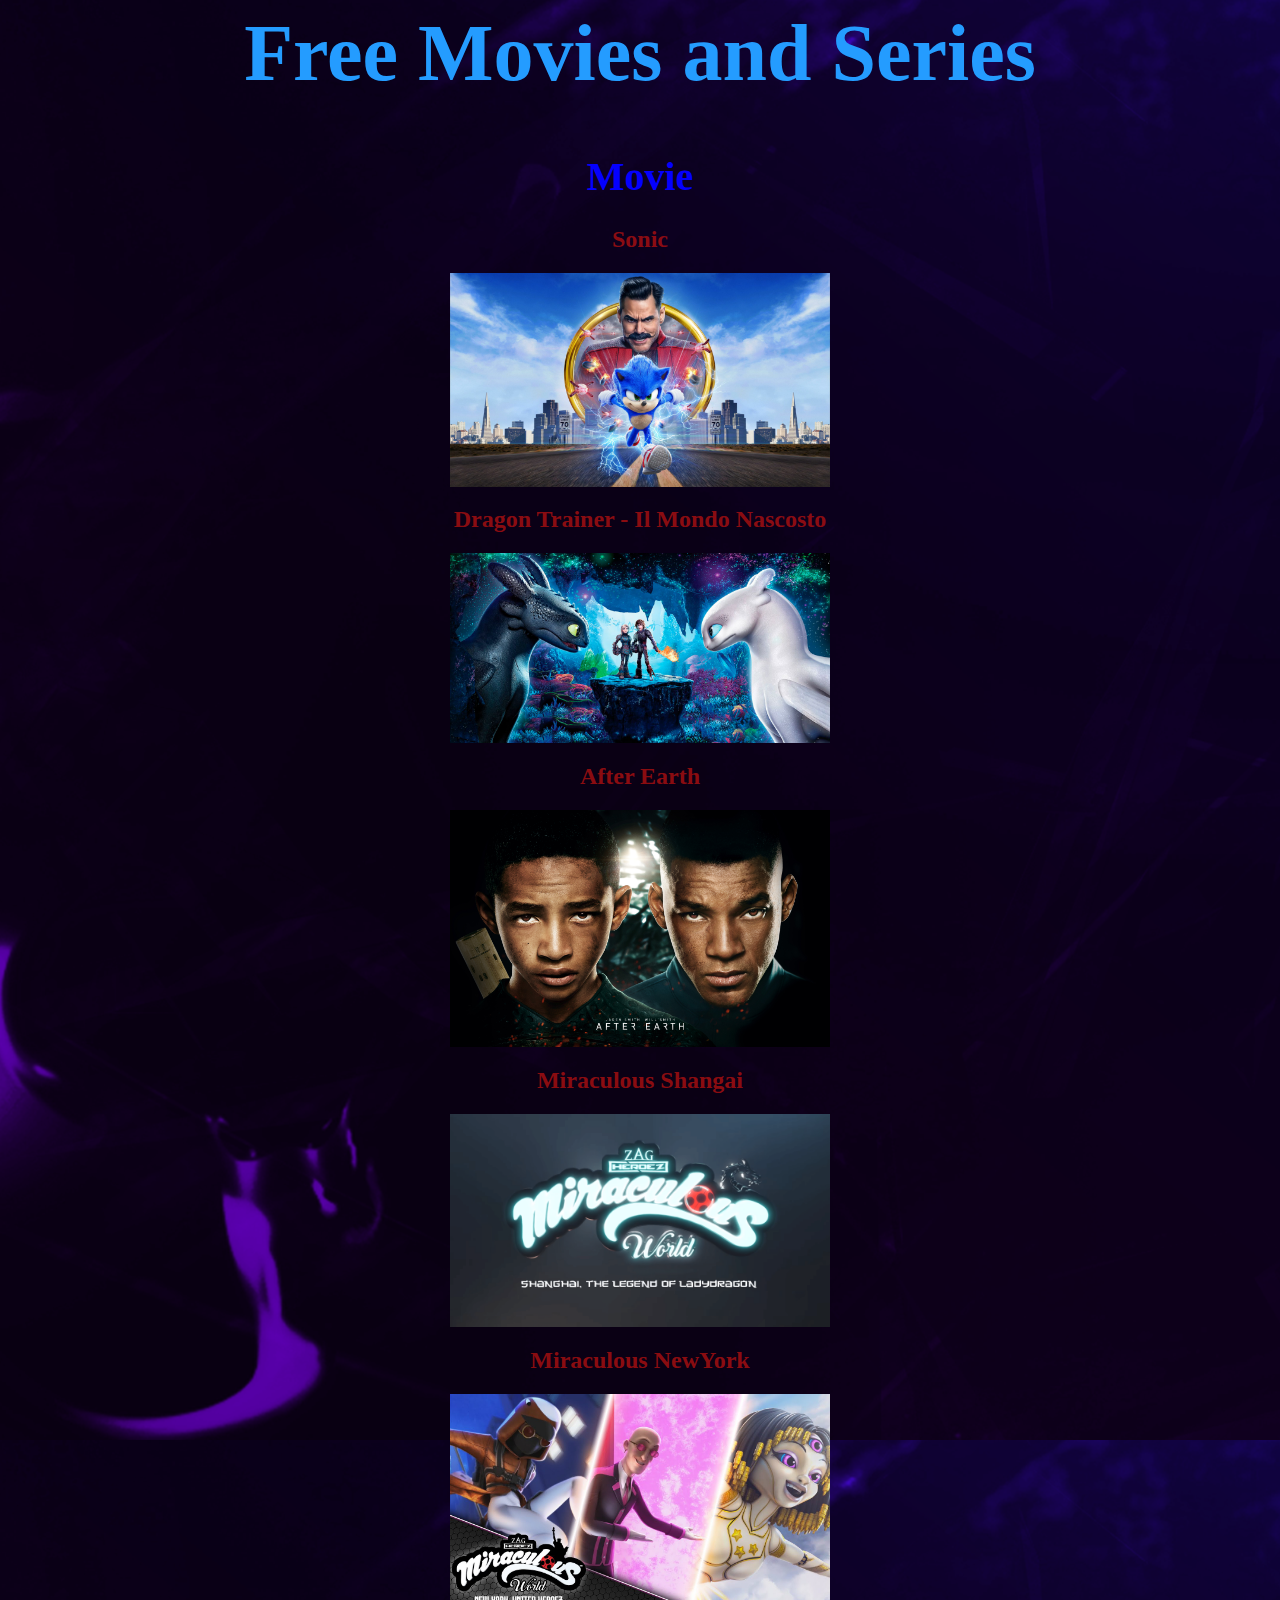
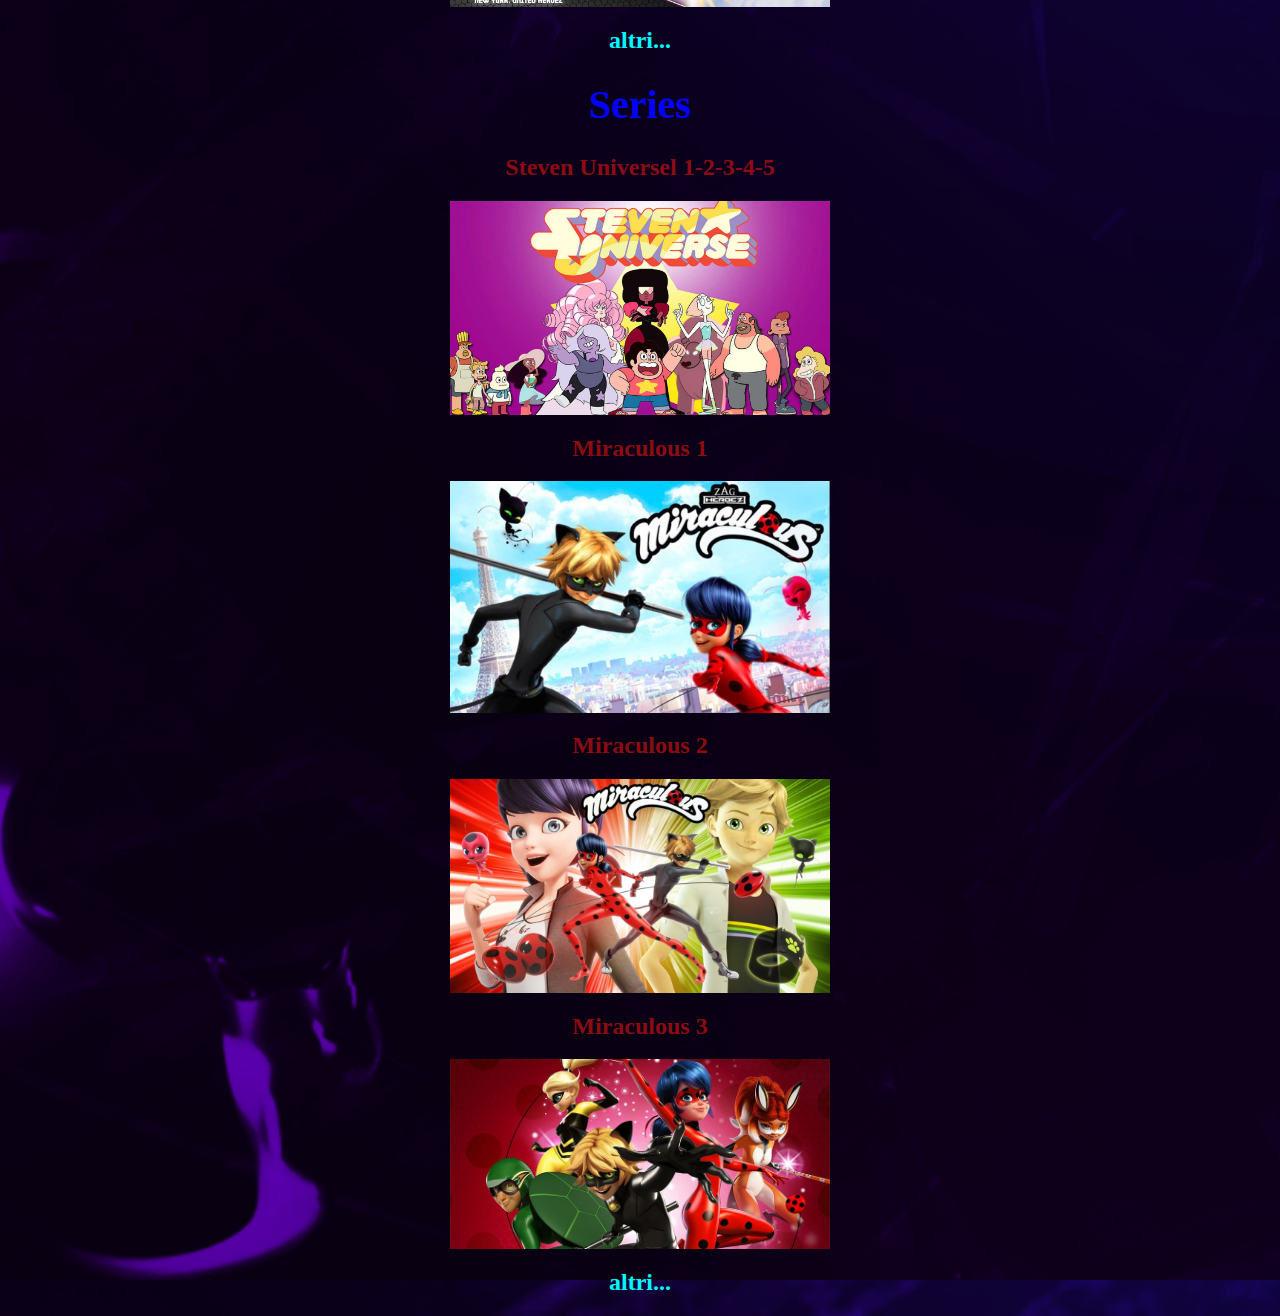
==== index.html @ 8ec6ae73 "Cazzi Miei??" ====
<html lang="ita">
    <head>
        <link href="style.css" rel="stylesheet">
        <meta charset="UTF-8">
        <meta http-equiv="X-UA-Compatible" content="IE=edge">
        <meta name="viewport" content="width=device-width, initial-scale=1.0">
        <meta name="author" content="Anonymous author">
        <meta name="description" content="Streaming Series and movies ITA">
        <meta name="keywords" content="UN CAZZO">
        <title>Free Movies and Series</title>
    </head>
    <body>

        <header align="center">
            <h1 style="font-size:80; color:rgb(36, 156, 255)">Free Movies and Series</h1>
        </header>

        <div id="content" align="center">
            <h1 style="font-size:40;color:rgb(4, 0, 255)">Movie</h1>

            <a href="movie/sonic.html" target="_blank" style="text-decoration: none; color: rgba(175, 16, 16, 0.801);">
                    <h2>Sonic</h3>
                    <img src="image/sonicfilm.jpg" width="30%">
            </a>
            <a href="movie/dragontrainer3.html" target="_blank" style="text-decoration: none; color: rgba(175, 16, 16, 0.801);">
                    <h2>Dragon Trainer - Il Mondo Nascosto</h3>
                    <img src="image/dragon-trainer-3.jpg" width="30%">
            </a>
            <a href="movie/AfterEarth.html" target="_blank" style="text-decoration: none; color: rgba(175, 16, 16, 0.801);">
                <h2>After Earth</h2>
                <img src="image/After-Earth.jpg" width="30%">
            </a>

            <a href="https://gofile.io/d/nsFelw" target="_blank" style="text-decoration: none; color: rgba(175, 16, 16, 0.801);">
                <h2>Miraculous Shangai</h2>
                <img src="image/Miraculous_Shanghai_Title_Card.png" width="30%">
            </a>

            <a href="https://gofile.io/d/jd1oj1" target="_blank" style="text-decoration: none; color: rgba(175, 16, 16, 0.801);">
                <h2>Miraculous NewYork</h2>
                <img src="image/maxresdefault.jpg" width="30%">
            </a>

            <a href="" target="_blank" style="text-decoration: none; color:rgb(0, 247, 255);">
                <h2>altri...</h2>
            </a>


            <h1 style="font-size:40;color:rgb(4, 0, 255)">Series</h1>

            <a href="https://streamingcommunity.vip/titles/1495-steven-universe" target="_blank" style="text-decoration: none; color: rgba(175, 16, 16, 0.801);">
                <h2>Steven Universel 1-2-3-4-5</h2>
                <img src="image/steven-universe.jpg" width="30%">
            </a>

            <a href="https://drive.google.com/drive/folders/0B81SbxVbafY-b0diRUI0N0Z0R0E?resourcekey=0-LhESMEY_Q-fOX2WYWgSlLg" target="_blank" style="text-decoration: none; color: rgba(175, 16, 16, 0.801);">
                <h2>Miraculous 1</h2>
                <img src="image/miracolous.jpg" width="30%">
            </a>

            <a href="https://drive.google.com/drive/folders/1DNpBNe2l0p8Ksx0A-mVMNVTpl6eFNRt-" target="_blank" style="text-decoration: none; color: rgba(175, 16, 16, 0.801);">
                <h2>Miraculous 2</h2>
                <img src="image/mira2.jpg" width="30%">
            </a>

            <a href="https://drive.google.com/drive/u/0/folders/1eIweQPBt-PFzStzHu6312gWEAdU42ofb" target="_blank" style="text-decoration: none; color: rgba(175, 16, 16, 0.801);">
                <h2>Miraculous 3</h2>
                <img src="image/mira3.jpg" width="30%">
            </a>

            <a href="" target="_blank" style="text-decoration: none; color:rgb(0, 247, 255);">
                <h2>altri...</h2>
            </a>

        </div>

    </body>
</html>
---- style.css ----
body{
    background-image: url( image/Texture.png);
};
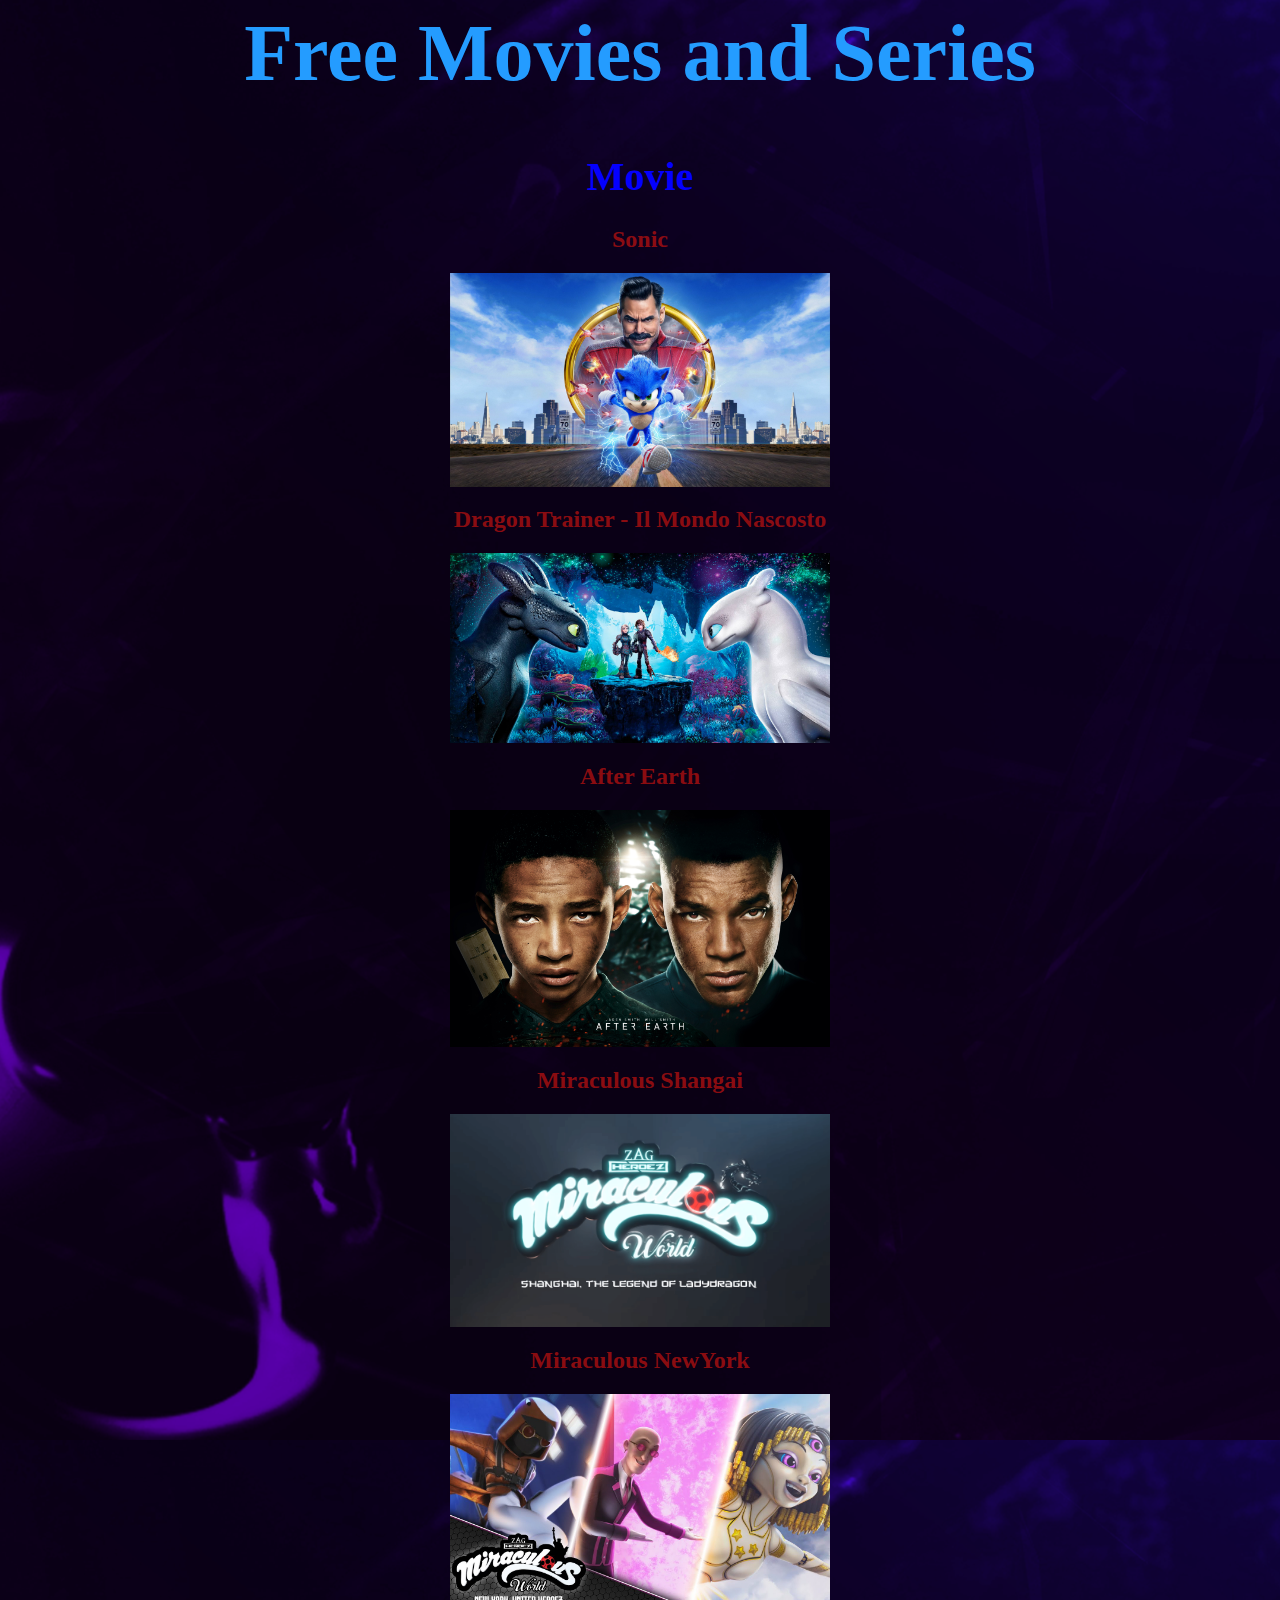
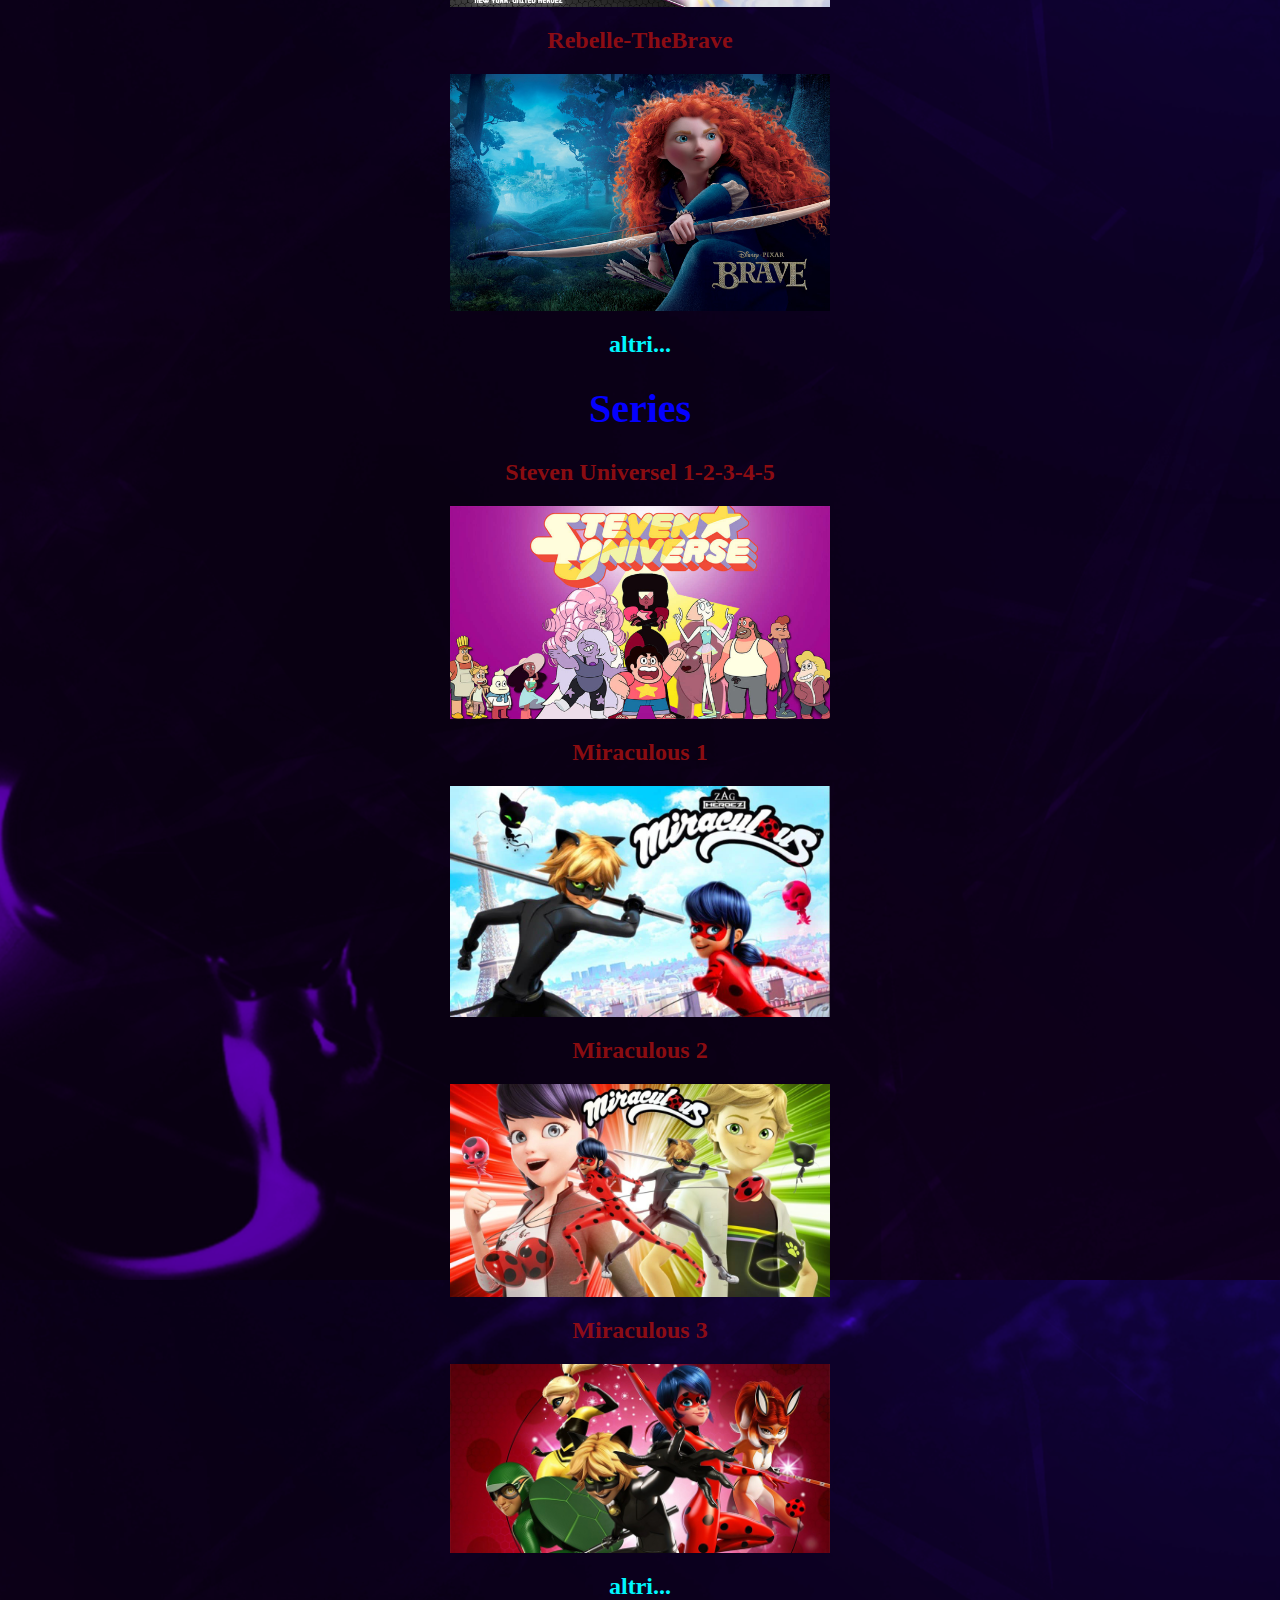
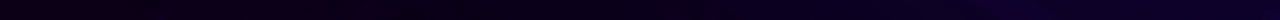
==== commit d72a1c98: "Update" ====
--- a/index.html
+++ b/index.html
@@ -7,6 +7,7 @@
         <meta name="author" content="Anonymous author">
         <meta name="description" content="Streaming Series and movies ITA">
         <meta name="keywords" content="UN CAZZO">
+	<link rel="icon" type="image/png" sizes="32x32" href="image/LOGO.png">
         <title>Free Movies and Series</title>
     </head>
     <body>
@@ -39,6 +40,11 @@
             <a href="https://gofile.io/d/jd1oj1" target="_blank" style="text-decoration: none; color: rgba(175, 16, 16, 0.801);">
                 <h2>Miraculous NewYork</h2>
                 <img src="image/maxresdefault.jpg" width="30%">
+            </a>
+
+            <a href="movie/theBrave.html" target="_blank" style="text-decoration: none; color: rgba(175, 16, 16, 0.801);">
+                <h2>Rebelle-TheBrave</h2>
+                <img src="image/ribelle-the-brave-locandina1.jpg" width="30%">
             </a>
 
             <a href="" target="_blank" style="text-decoration: none; color:rgb(0, 247, 255);">
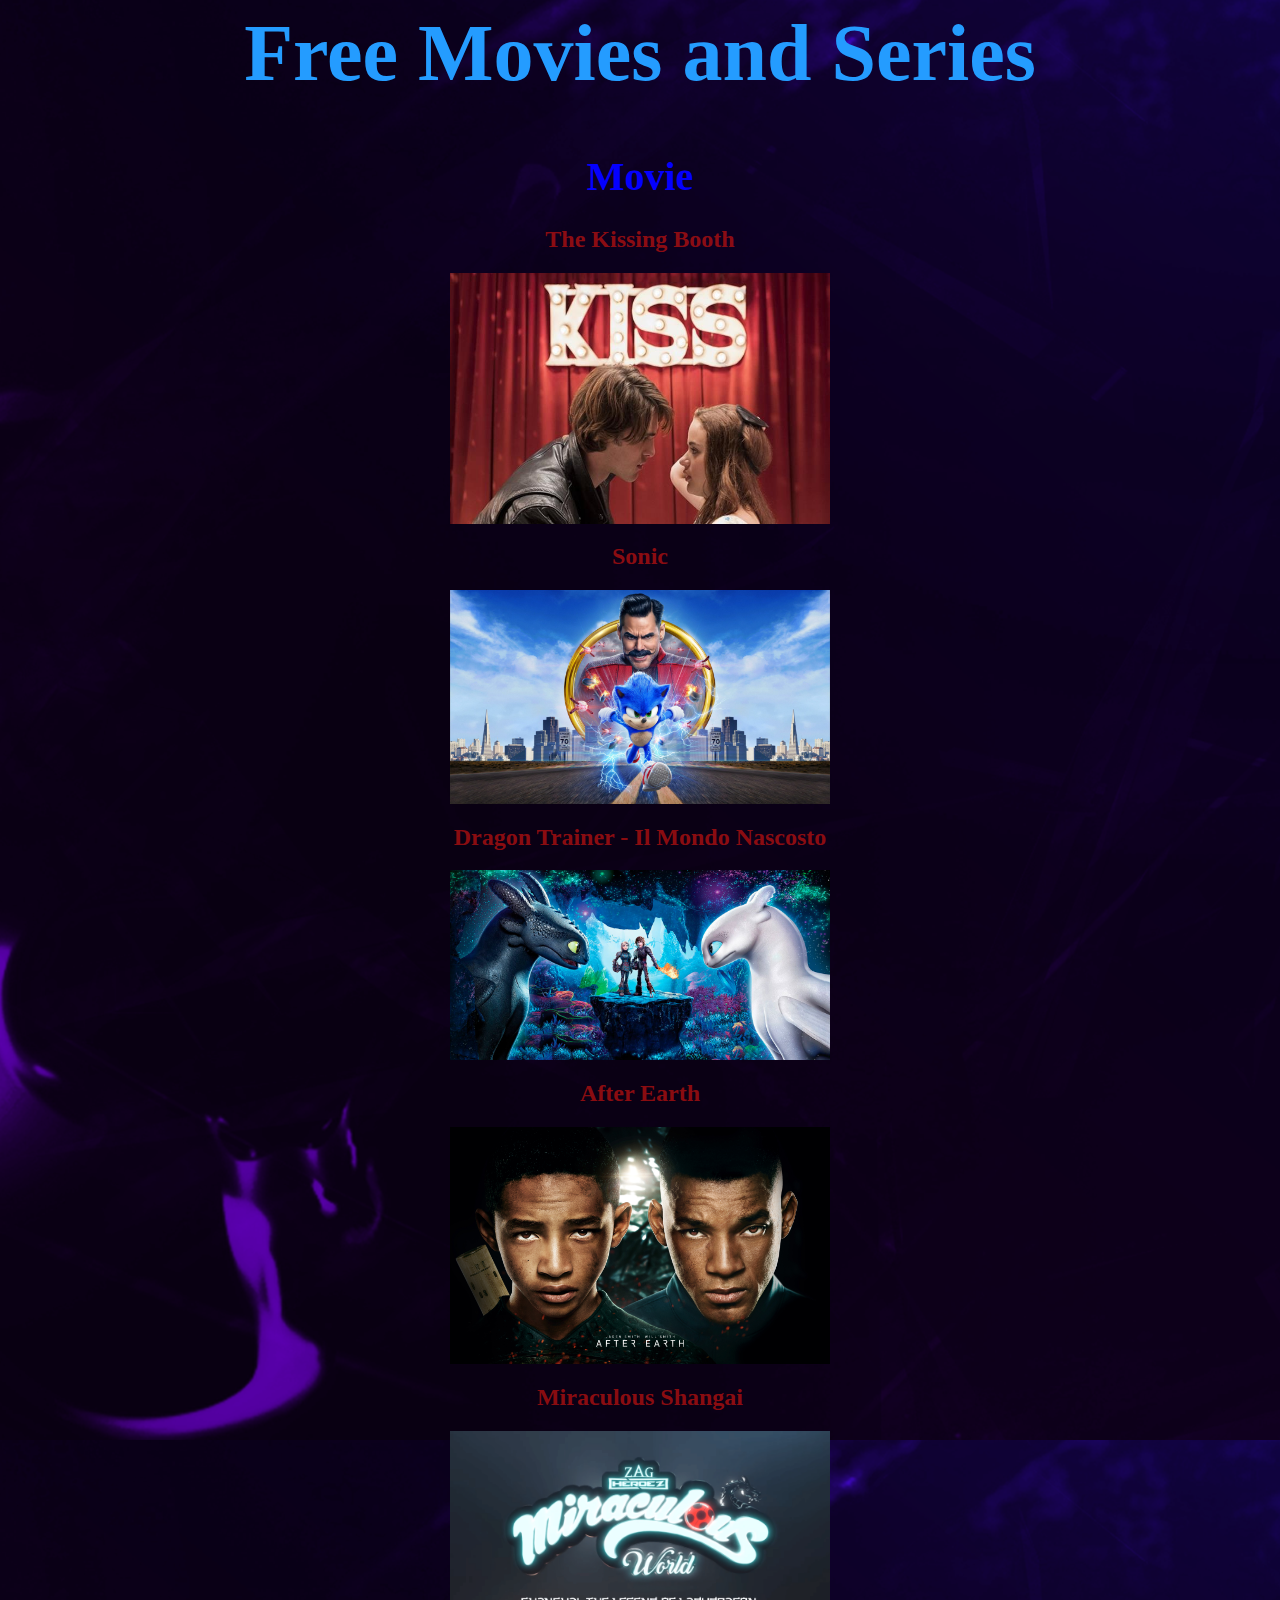
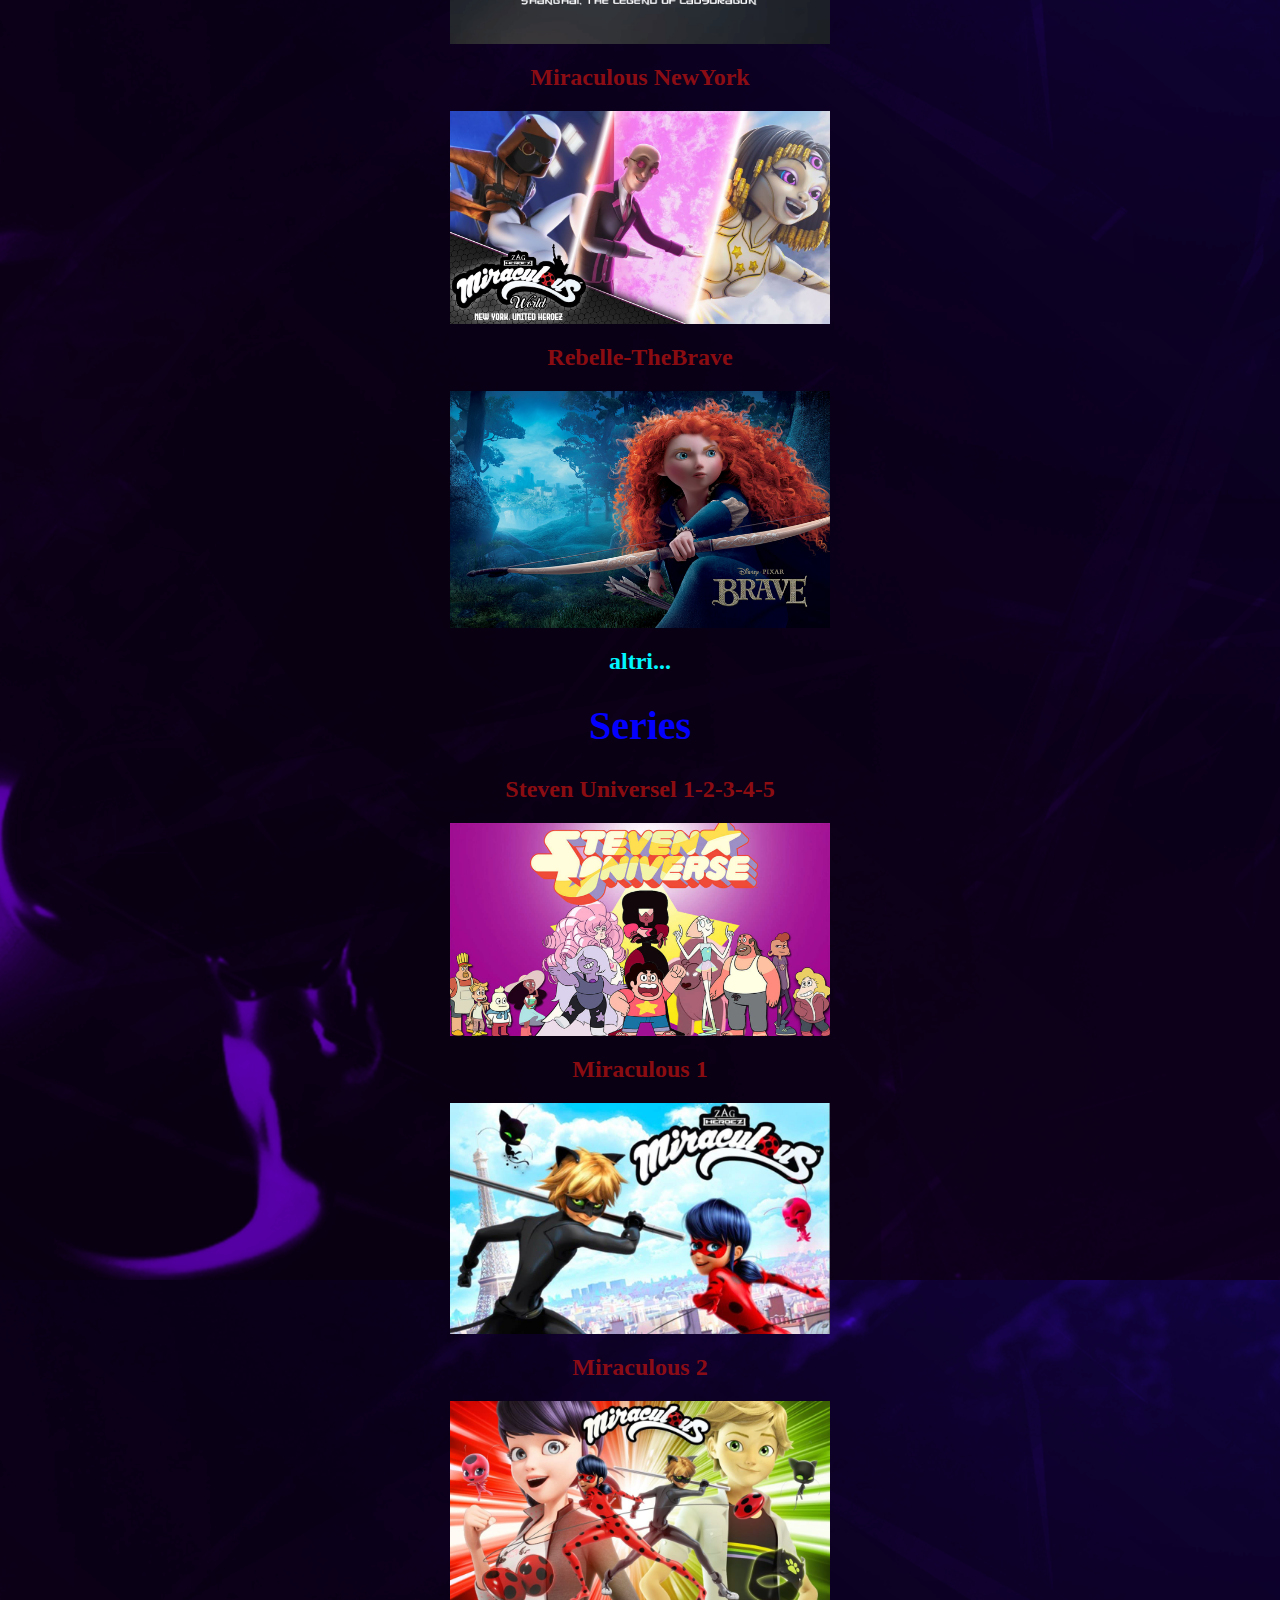
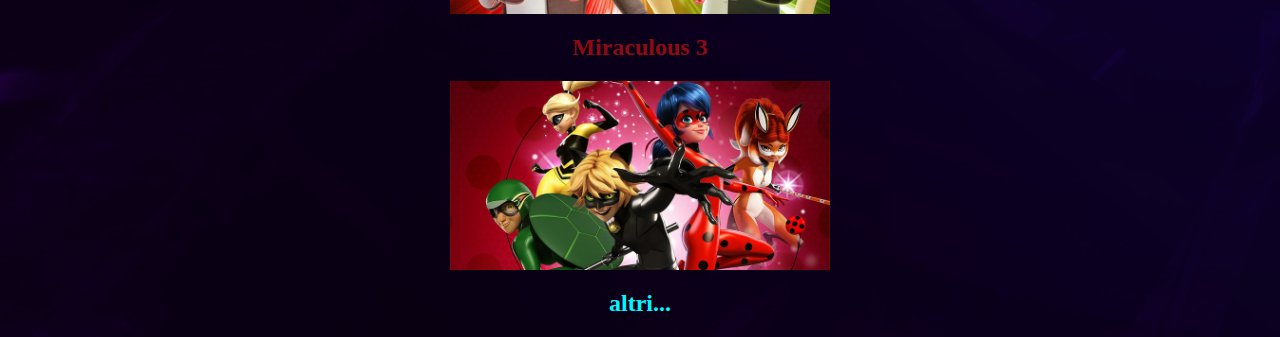
==== commit 5fefa1c5: "update" ====
--- a/index.html
+++ b/index.html
@@ -18,6 +18,11 @@
 
         <div id="content" align="center">
             <h1 style="font-size:40;color:rgb(4, 0, 255)">Movie</h1>
+
+            <a href="https://gofile.io/d/ZSE3r1" target="_blank" style="text-decoration: none; color: rgba(175, 16, 16, 0.801);">
+                <h2>The Kissing Booth</h2>
+                <img src="image/the-kissing-booth-i-libri-della-saga-di-beth-reekles-da-cui-sono-tratti-i-film-maxw-697.jpg" width="30%">
+            </a>
 
             <a href="movie/sonic.html" target="_blank" style="text-decoration: none; color: rgba(175, 16, 16, 0.801);">
                     <h2>Sonic</h3>
@@ -42,7 +47,7 @@
                 <img src="image/maxresdefault.jpg" width="30%">
             </a>
 
-            <a href="movie/theBrave.html" target="_blank" style="text-decoration: none; color: rgba(175, 16, 16, 0.801);">
+            <a href="https://gofile.io/d/XZVZu7" target="_blank" style="text-decoration: none; color: rgba(175, 16, 16, 0.801);">
                 <h2>Rebelle-TheBrave</h2>
                 <img src="image/ribelle-the-brave-locandina1.jpg" width="30%">
             </a>
